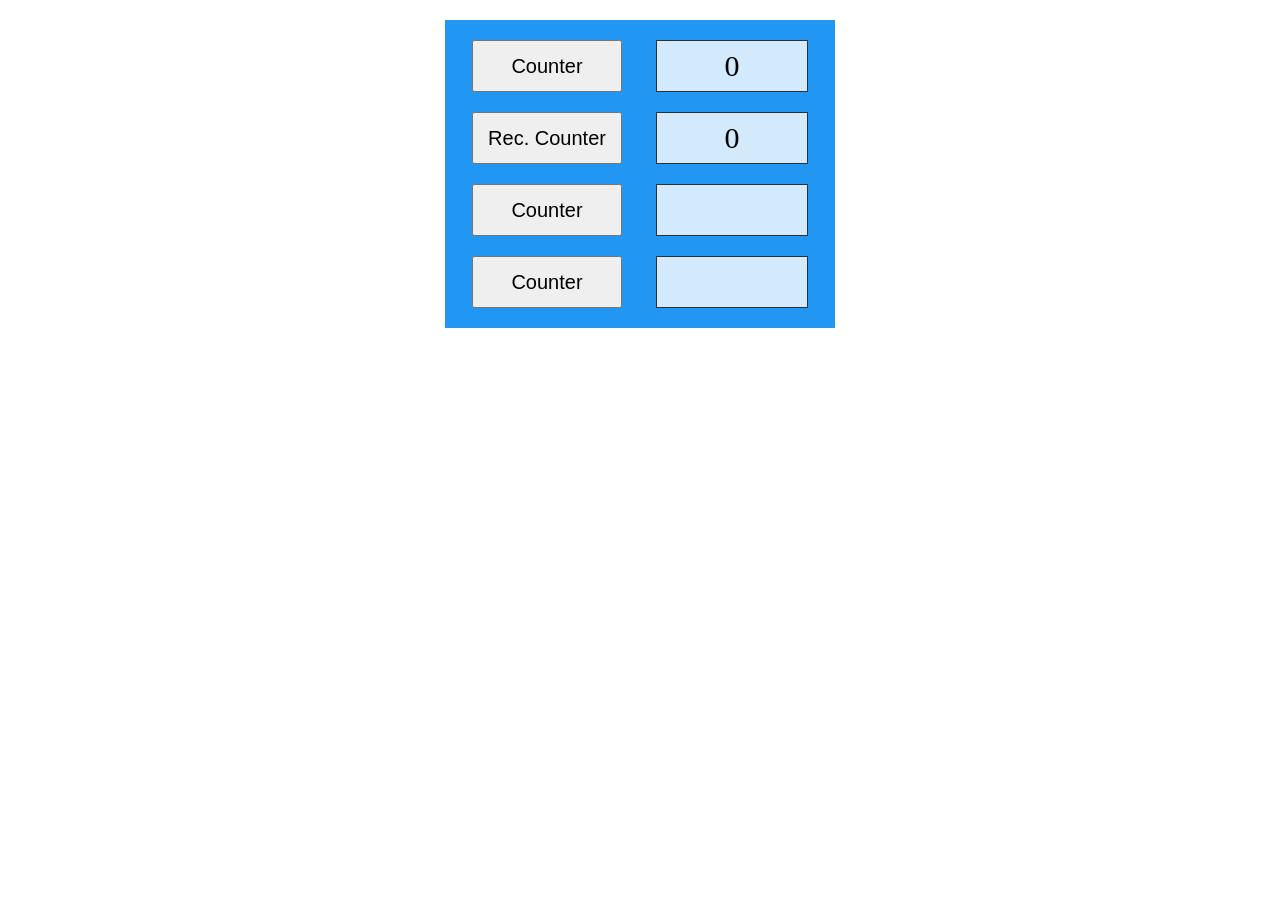
==== Recursion/index.html @ cc9df658 "1" ====
<!DOCTYPE html>
<html lang="en">

	<head>
		<link rel="stylesheet" href="css/styles.css">
		<meta charset="UTF-8">
		<title>Recursion</title>
	</head>
	
	<body>
	<div class="grid-container">

		<button class="btnCount" id="btnCount" >Counter</button>
		<div id="countResult" class="grid-item"></div>

		<button class="btnCount" id="recCount" >Rec. Counter</button>
		<div id="recResult" class="grid-item"></div>

		<button class="btnCount" id="" >Counter</button>
		<div class="grid-item"></div>

		<button class="btnCount" id="" >Counter</button>
		<div class="grid-item"></div>
	</div>
	</body>

	<script src="js/init.js"> </script>
	<script src="test/test.js"> </script>



</html>
---- Recursion/css/styles.css ----
body{
    margin: 0;
    padding: 0;
}

.btnCount{
    font-size: 20px;
    width: 150px;
    margin: 0 auto;
}

.grid-container {
    max-width: 350px;
    margin: 20px auto;
    display: grid;
    grid-template-columns: auto auto;
    background-color: #2196F3;
    padding: 20px;
    grid-gap: 20px;
}
.grid-item {
    display: flex;
    margin: 0 auto;
    width: 150px;
    background-color: rgba(255, 255, 255, 0.8);
    border: 1px solid rgba(0, 0, 0, 0.8);
    height: 50px;
    font-size: 30px;
    text-align: center;
    justify-content: center;
    align-items: center;
}
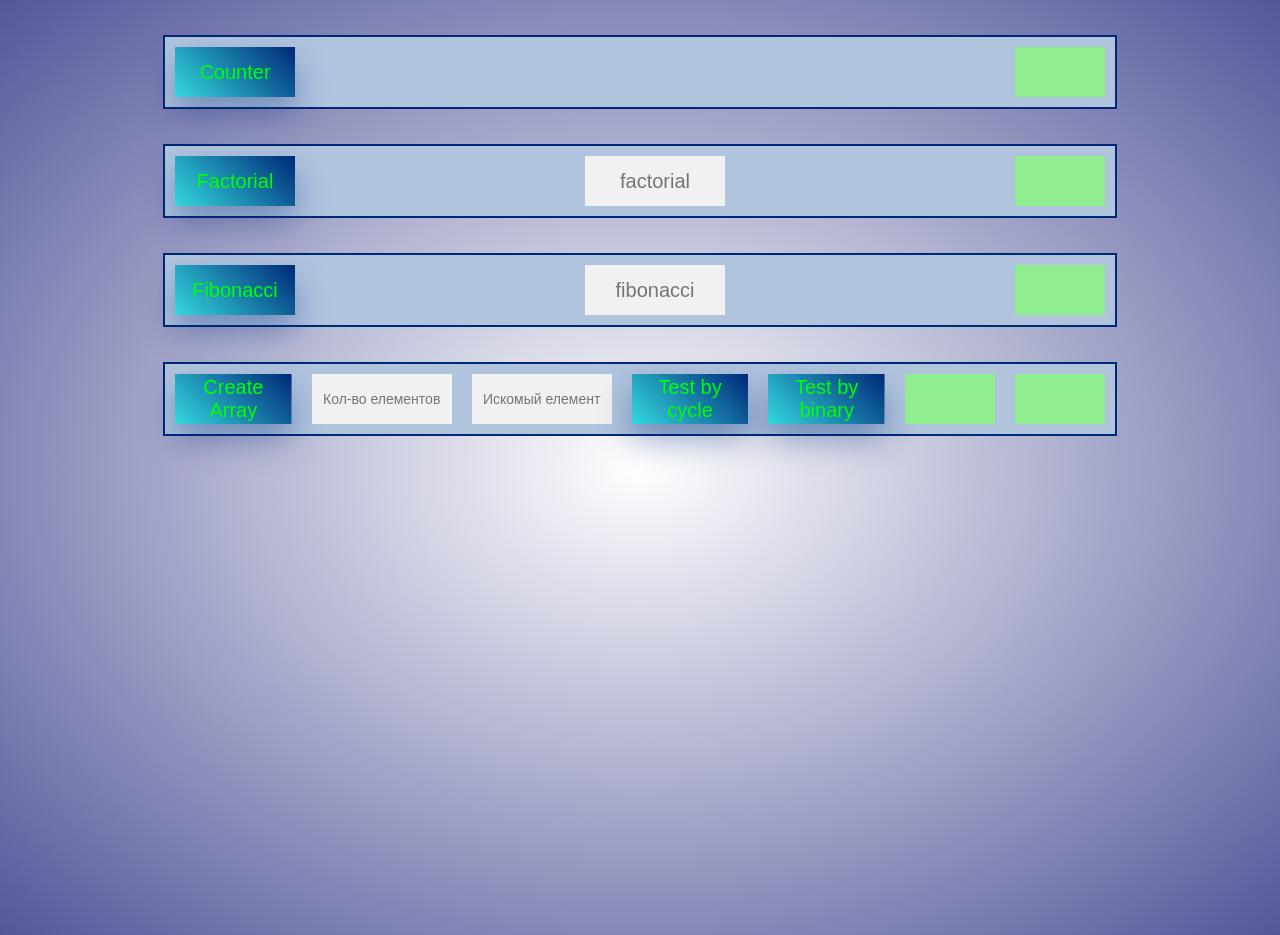
==== commit 6e93ec52: "Tree in process" ====
--- a/Recursion/index.html
+++ b/Recursion/index.html
@@ -8,24 +8,43 @@
 	</head>
 	
 	<body>
-	<div class="grid-container">
 
-		<button class="btnCount" id="btnCount" >Counter</button>
-		<div id="countResult" class="grid-item"></div>
+	<div class="flex-container">
+		<div class="flex-container_div a"><button id="btnCount">Counter</button></div>
+		<div class="flex-container_div" id="countDisplay"></div>
+	</div>
 
-		<button class="btnCount" id="recCount" >Rec. Counter</button>
-		<div id="recResult" class="grid-item"></div>
+	<div class="flex-container">
+		<div class="flex-container_div a"><button id="factorialCount">Factorial</button></div>
+		<input type="text" placeholder="factorial" class="flex-container_div" id="factorialInput" maxlength="10"/>
+		<div class="flex-container_div" id="factorialDisplay"></div>
+	</div>
 
-		<button class="btnCount" id="" >Counter</button>
-		<div class="grid-item"></div>
+	<div class="flex-container">
+		<div class="flex-container_div a"><button id="fibonacciCount">Fibonacci</button></div>
+		<input type="text" placeholder="fibonacci" class="flex-container_div" id="fibonacciInput" maxlength="10"/>
+		<div class="flex-container_div" id="fibonacciDisplay"></div>
+	</div>
 
-		<button class="btnCount" id="" >Counter</button>
-		<div class="grid-item"></div>
+	<div class="flex-container">
+		<div class="flex-container_div a"><button id="createArr">Create Array</button></div>
+		<input type="text" placeholder="Кол-во елементов" class="flex-container_div" id="elemsQuantity" maxlength="10" autocomplete="off"/>
+		<input type="text" placeholder="Искомый елемент" class="flex-container_div" id="search" maxlength="10" autocomplete="off"/>
+		<div class="flex-container_div a"><button id="cycleTest">Test by cycle</button></div>
+		<div class="flex-container_div a"><button id="binaryTest">Test by binary</button></div>
+		<div class="flex-container_div" id="testDisplay"></div>
+		<div class="flex-container_div" id="testBinaryDisplay"></div>
 	</div>
+
 	</body>
 
 	<script src="js/init.js"> </script>
-	<script src="test/test.js"> </script>
+	<script src="js/counter.js"> </script>
+	<script src="js/factorial.js"> </script>
+	<script src="js/fibonacci.js"> </script>
+	<script src="js/binarySearch.js"> </script>
+	<script src="js/binaryTree.js"> </script>
+	<!--<script src="test/test.js"> </script>-->
 
 
 
--- a/Recursion/css/styles.css
+++ b/Recursion/css/styles.css
@@ -1,32 +1,97 @@
 body{
     margin: 0;
     padding: 0;
+    background-image: radial-gradient(rgb(255, 255, 255), rgb(239, 240, 246), rgb(224, 224, 236), rgb(208, 209, 227), rgb(192, 194, 218), rgb(177, 179, 209), rgb(161, 163, 199), rgb(146, 148, 190), rgb(130, 133, 181), rgb(114, 118, 172), rgb(99, 102, 162), rgb(83, 87, 153));
+    background-repeat: no-repeat;
+    height: 100vh;
 }
 
-.btnCount{
-    font-size: 20px;
-    width: 150px;
-    margin: 0 auto;
+/*--------------------Containers--------------------*/
+.flex-container {
+    display: flex;
+    background-color: lightsteelblue;
+    border: 2px solid #002878;
+    max-width: 950px;
+    margin: 35px auto;
+    justify-content: space-between;
 }
 
-.grid-container {
-    max-width: 350px;
-    margin: 20px auto;
-    display: grid;
-    grid-template-columns: auto auto;
-    background-color: #2196F3;
-    padding: 20px;
-    grid-gap: 20px;
-}
-.grid-item {
+.flex-container_div {
     display: flex;
-    margin: 0 auto;
-    width: 150px;
-    background-color: rgba(255, 255, 255, 0.8);
-    border: 1px solid rgba(0, 0, 0, 0.8);
-    height: 50px;
-    font-size: 30px;
-    text-align: center;
     justify-content: center;
     align-items: center;
-}+    width: 50px;
+    height: 50px;
+    background-color: #f1f1f1;
+    margin: 10px;
+    font-size: 30px;
+}
+
+.flex-container_div.a{
+    background-color: #2f6fad;
+    padding: 0;
+    width: 120px;
+    height: 50px;
+    display: flex;
+    align-self: flex-end;
+}
+
+input.flex-container_div{
+    border: none;
+    outline: none;
+    padding:0 10px;
+    width: 120px;
+    text-align: center;
+    font-size: 20px;
+    transition: 0.2s;
+}
+input.flex-container_div:focus{
+    border: 3px solid #002878;
+    height: 44px;
+}
+
+/*--------------------Buttons--------------------*/
+button{
+    cursor: pointer;
+    border: none;
+    display: inline-block;
+    width: 100%;
+    height: 100%;
+    background-image: linear-gradient(45deg, #6ab1d7 0%, #33d9de 50%, #002878 100%);
+    background-position: 100% 0;
+    background-size: 200% 200%;
+    font-family: 'Montserrat', sans-serif;
+    font-size: 20px;
+    color:lime;
+    box-shadow: 0 16px 32px 0 rgba(0,40,120,.35);
+    transition: .5s;
+}
+button:hover {
+    box-shadow: 0 0 0 0 rgba(0, 40, 120, 0);
+    background-position: 0 0;
+}
+
+button:focus{
+    border: none;
+    outline: none;
+}
+
+
+
+/*--------------------Displays--------------------*/
+div#countDisplay,div#fibonacciDisplay{
+    font-size: 28px;
+}
+#factorialDisplay,#countDisplay,#fibonacciDisplay,#testDisplay,#testBinaryDisplay{
+    background-color: lightgreen;
+    min-width: 50px;
+    width: auto;
+    font-size: 17px;
+    text-align: center;
+    padding:0 20px;
+    font-weight: bold;
+}
+
+#elemsQuantity,#search{
+    font-size: 14px;
+}
